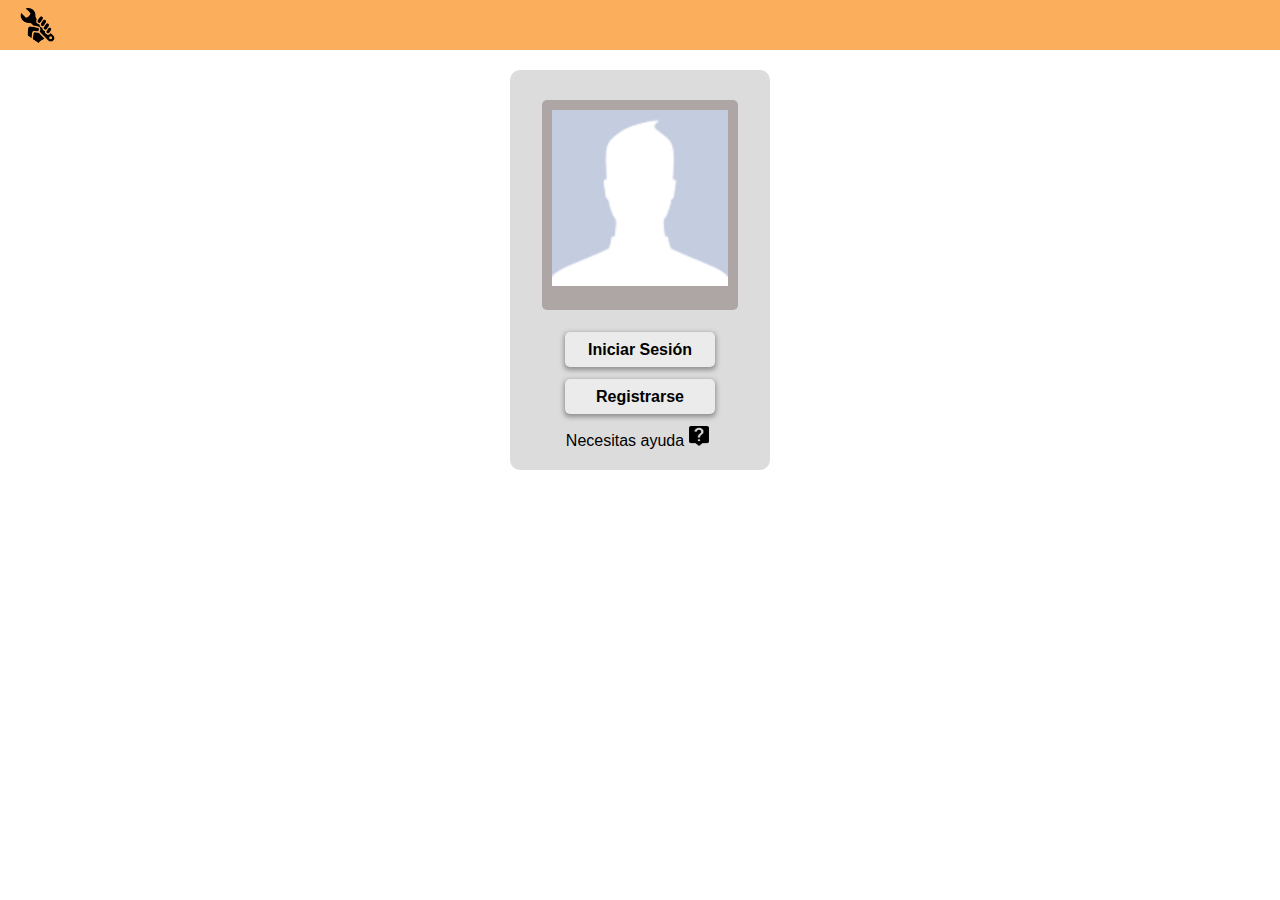
==== index.html @ afb0c0b7 "original_jose" ====
<!DOCTYPE html>
<html>
<head>
	<meta charset="utf8">
	<meta name="viewport" content="width=device-width, initial-scale=1, maximum-scale=1">
	<title>Inicio App</title>
	<link rel="stylesheet" type="text/css" href="css/Style.css">
</head>
<body>
<div id="Contend_1">
		<header>
			<div id="Img_logo">
				<div><img src="img/Logo_img.png" width="40px" height="40px"></div>
			</div>
		</header>
	<div id="Contend_1_1">
		<div id="Contend_2">
			<div id="User_marco">
				<img src="img/User_img.png" width="200px">
			</div>
		<div id="Form">
			<form>
				<a href="pags/sesión.html"><button type="button">Iniciar Sesión</button></a><br>
				<button type="button">Registrarse</button>
				<div id="Text">Necesitas ayuda<img src="img/Ayuda_img.png" width="20px" height="20px" style="margin-top: 12px;"></div>
			</form>
		</div>
		</div>			
	</div>

</div>
</body>
</html>
---- css/Style.css ----
*{
	border: 0;
	margin: 0;
	font-family: arial;
}

div#Contend_1{
	margin: auto;
	/*max-width: 420px;*/
	width: 100%;
}

header{
	height: 50px;
	background-color: rgb(251,175,93);
}

div#Img_logo{
	padding: 8px 20px;
}

div#Img_logo img{
	width: 35px;
	height: 35px;
}

div#Contend_2{
	border-radius: 10px;
	margin: 20px auto;
	max-width: 220px;
	width: 100%;
	padding: 20px;
	background-color: rgb(220,220,220);
}

div#User_marco{
	border-radius: 5px;
	margin: 10px auto;
	max-width: 80%;
	padding: 10px;
	width:100%;
	height: auto;
	background-color: rgb(174, 165, 165);
}

div#User_marco img{
	width: 100%;
	padding-bottom: 10px;
	margin: auto;
}

div#Form {
	text-align: center;
	margin: auto;
}

/*Botones*/
div#Form form button{
	margin-top:12px;
	border-radius: 5px;
	/* Sombreado de los botones*/
	-webkit-box-shadow: 0px 2px 5px 0.02px rgba(143,143,143,1);
	-moz-box-shadow: 0px 2px 5px 0.02px rgba(143,143,143,1);
	-o-box-shadow: 0px 2px 5px 0.02px rgba(143,143,143,1);
	box-shadow: 0px 2px 5px 0.02px rgba(143,143,143,1);
	/*-------------------------*/
	font-weight: bold;
	font-size: 16px;
	background-color: rgb(235,235,235);
	height: 35px;
	width: 150px;
}

div#Form form input{
	margin-top:12px;
	border-radius: 	5px;
	font-weight: normal;
	font-size: 14px;
	padding: 5px 10px;
	height: 20px;
	width: 180px;
}


div#Text img{
	padding: 0px 5px;
}
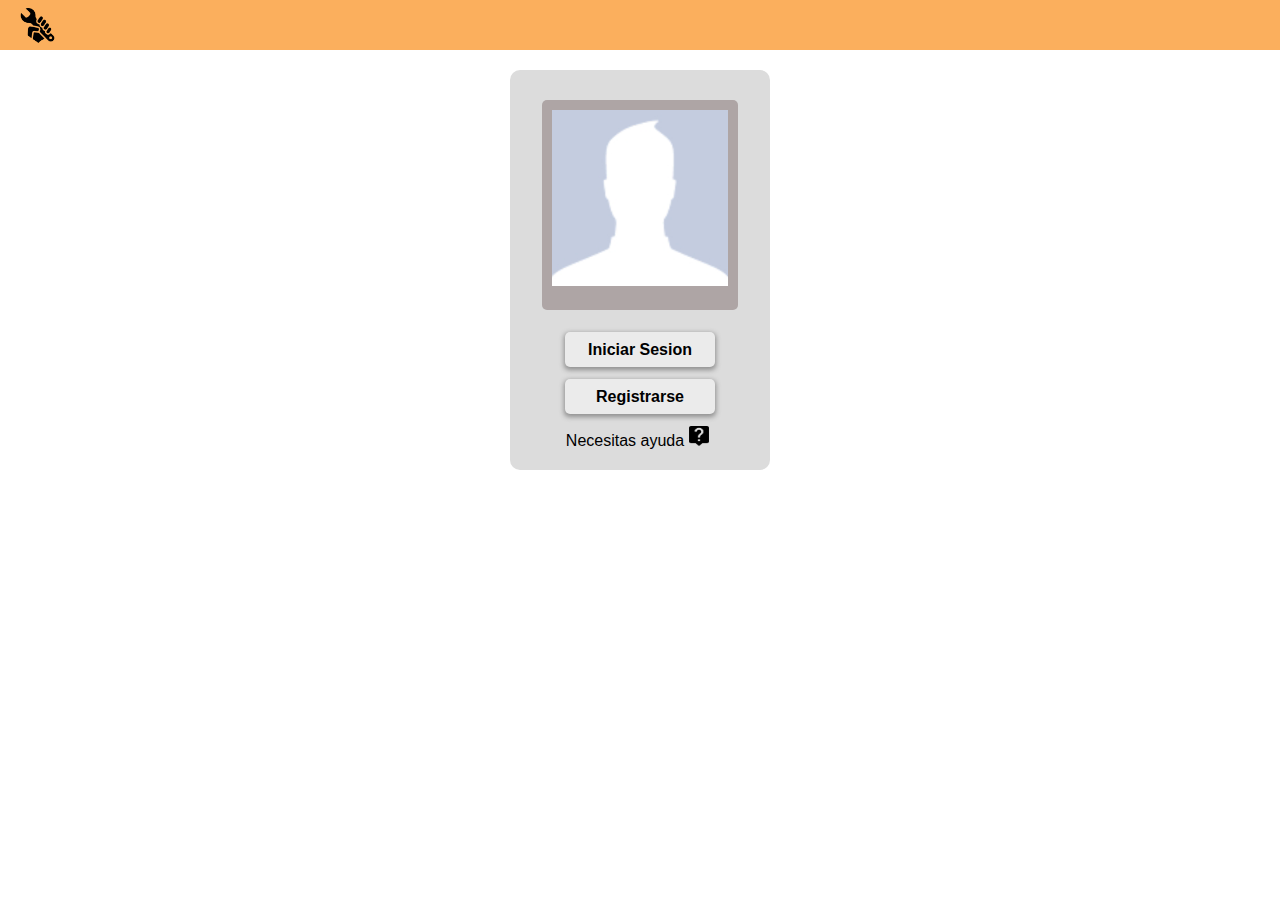
==== commit 98d36bd8: "cambio" ====
--- a/index.html
+++ b/index.html
@@ -20,7 +20,7 @@
 			</div>
 		<div id="Form">
 			<form>
-				<a href="pags/sesión.html"><button type="button">Iniciar Sesión</button></a><br>
+				<a href="pags/sesión.html"><button type="button">Iniciar Sesion</button></a><br>
 				<button type="button">Registrarse</button>
 				<div id="Text">Necesitas ayuda<img src="img/Ayuda_img.png" width="20px" height="20px" style="margin-top: 12px;"></div>
 			</form>
